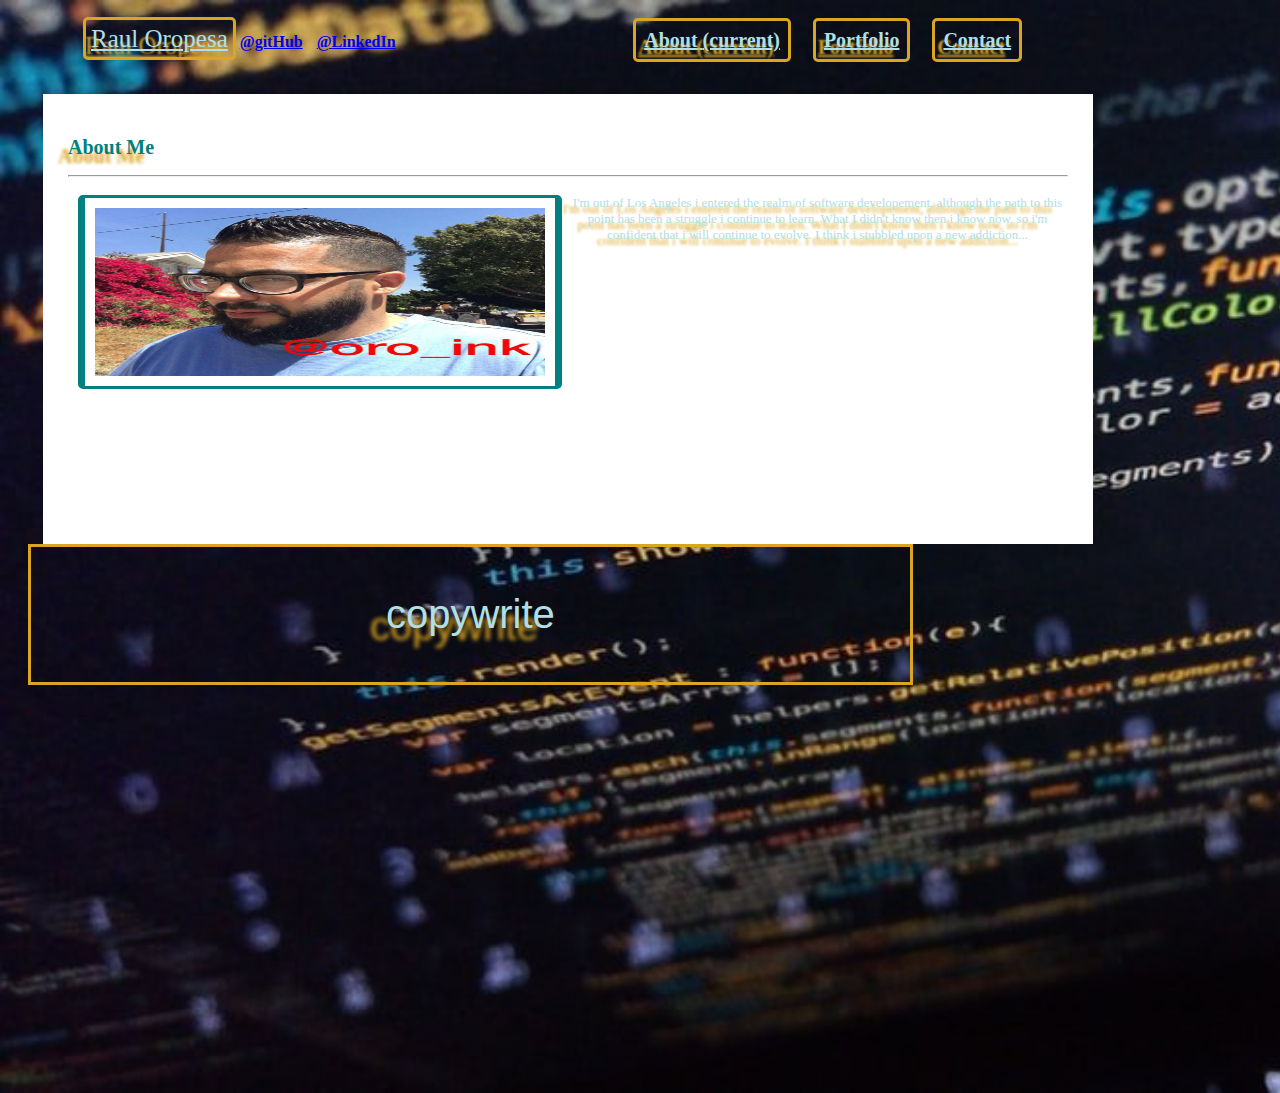
==== index.html @ 8c4f8dd7 "trying to get photo to populate to the web" ====
<!DOCTYPE html>
<html lang="en">
  <meta charset="UTF-8">
  <meta name="viewport" content="width=device-width, initial-scale=1.0">
  
<head>
    <link rel="stylesheet" href="https://stackpath.bootstrapcdn.com/bootstrap/4.5.0/css/bootstrap.min.css" integrity="sha384-9aIt2nRpC12Uk9gS9baDl411NQApFmC26EwAOH8WgZl5MYYxFfc+NcPb1dKGj7Sk" crossorigin="anonymous">
    <link rel="stylesheet" href="./assets/css/index.css">
    <link rel="stylesheet" href="navbar.css">
    
    <title>Document</title>
    
</head>
<body>


  <nav class="navbar navbar-expand-lg navbar-light bg-light invisible">
          <a class="navbar-brand visible" id="navbar-brand invisible" href="#" style="color: powderblue">Raul Oropesa</a>
          <a class="github visible"href="https://github.com/Rauloropesa3">@gitHub</a>
          <a class="linkedIn visible"href="https://www.linkedin.com/in/raojr12lr21af17rf17rioiii21/">@LinkedIn</a>
    <ul class="navbar-nav">
      <li class="nav-item active">
          <a class="nav-link visible" href="index.html" style="color: powderblue"
            >About <span class="sr-only">(current)</span></a>
      </li>
      <li class="nav-item visible">
          <a class="nav-link visible" href="Port.html" style="color: powderblue">Portfolio</a>
      </li>
      <li class="nav-item visible">
          <a class="nav-link" href="contact.html" style="color: powderblue">Contact</a>
      </li>
    </ul>
  </nav>
 <section>
    <div class="aboutMe invisible">
      <h2 class="h2 visible">About Me</h2> 
      <hr>
      <img src="assets\img\_oro_ink_.jpg" class="myImg visible" alt="picture of me">
      <p class="card-text visible">I'm out of Los Angeles i entered the realm of software developement, although the path to this
        point has been a struggle i continue to learn. What I didn't know then i know now, so i'm confident that 
        i will continue to evolve. I think i stubbled upon a new addiction...
      </p>
    </div>
    <style>
    body {
      background-image: url('./assets/img/codeBackGround_2.jpg');
         }
    </style>
  <footer class="footer"><p class="copywrite">copywrite</p></footer>
</div>
</body>

</html>
---- assets/css/index.css ----
body{
    background-size: cover;
  }
  
  .navbar-brand{
    padding: 5px;
    border-style: solid;
    border-color: goldenrod;
    border-radius: 5px;
    text-shadow: goldenrod -6px 7px 2px;
    margin-left: 75px;
    font-size: 25px;
  }
  
  .nav-link{
    padding: 8px;
    border-style: solid;
    border-color: goldenrod;
    border-radius: 5px ;
    text-shadow: goldenrod -6px 7px 2px;
    font-size: 20px;
  }

  .github{
    font-weight: bolder;
  }

  .linkedIn{
    margin-left: 10px;
    font-weight: bolder;
  }
  
  .card-text{
    text-align: center;
    position: relative;
    color: turquoise;
    padding: 5px;
  }
  
  img.myImg{
    object-position: bottom;
  }
  
  .copywrite{
    text-align: center;
  font-size: 20px;
  font-family: Verdana, Geneva, Tahoma, sans-serif;
  font-size: 40px;
  color: powderblue;
  text-shadow: goldenrod -16px 12px 4px
  
  }
  
  .footer{
   border-style: solid;
   border-color: goldenrod;
   padding: 5px;
  }
  
  
  @media screen and (max-width: 1600px) {
    .navbar-expand-lg {
      width: 100%;
      padding: 0;
    }
  
    #navbar-brand {
      width: 30%;
      margin-left: 30px;
      padding: 10px;
      font-size: 30px;
      text-align: center;
    }
  
    .navbar-nav {
      text-align: right;
      display: inline-block;
      width: 50%;
      margin-right: 20px;
      padding: 0px;
      font-size: 12px;
      font-weight: 600;
    }
  
  
  
    section {
      width: 60%;
      height: 100%;
      padding: 20px;
      padding-bottom: 400px;
    }
  
    .aboutMe {
      background-color: white;
      padding: 25px;
      margin-right: 150px;
      margin-left: 15px;
      height: 400px;
      width: 1000px;
    }
  
    .h2 {
      font-family: serif;
      font-weight: 700;
      color: powderblue;
      text-shadow: goldenrod -10px 9px 3.5px;
      font-size: 49px;
      padding: 0px;
      margin-right: 200px;
    }
  
    .myImg{
      border-style: outset;
      border-color: goldenrod ;
      border-width: 3px 7px 3px 7px;
      border-radius: 5px;
      height: 100%;
      width: 50%;
      float: left;
      padding: 10px;
      margin: 10px;
    }
    .card-text{
      color: powderblue;
      text-shadow: goldenrod -10px 6px 3px ;
  
    }
  
    p {
      color: salmon;
      font-family: cursive;
      font-weight: 400;
      font-size: 20px;
    }
  
    
   .copywrite{
    text-align: center;
  font-size: 20px;
  font-family: Verdana, Geneva, Tahoma, sans-serif;
  font-size: 40px;
  color: powderblue;
  text-shadow: goldenrod -16px 12px 4px
  
  }
  .footer{
   border-style: solid;
   border-color: goldenrod;
   padding: 5px;
  }
  
  
    
  }
  
  @media screen and (max-width: 1350px) {
    .navbar-expand-lg {
      width: 100%;
      padding: 0;
    }
  
    #navbar-brand {
      width: 30%;
      margin-left: 30px;
      padding: 10px;
      font-size: 30px;
      text-align: center;
    }
  
    .navbar-nav {
      text-align: right;
      display: inline-block;
      width: 50%;
      margin-right: 20px;
      padding: 0px;
      font-size: 12px;
      font-weight: 600;
    }
    
    ul li {
      display: inline-block;
      padding: 1.5%;
    }
  
    section {
      width: 70%;
      height: 100%;
      /* background-color: lightgray; */
      padding: 20px;
      padding-bottom: 400px;
    }
  
    .aboutMe {
      background-color: white;
      padding: 25px;
      margin-right: 150px;
      margin-left: 15px;
      height: 400px;
    }
  
    .h2 {
      font-family: serif;
      font-weight: 700;
      color: teal;
      font-size: 20px;
      padding: 0px;
  
    }
  
    .myImg{
      border-style: solid;
      border-color: teal;
      border-width: 3px 7px 3px 7px;
      border-radius: 5px;
      height: 42%;
      width: 45%;
      float: left;
      padding: 10px;
    }
  
    p {
      font-family: cursive;
      font-weight: 400;
      font-size: 13px;
    }
  
    .copywrite{
      text-align: center;
    font-size: 20px;
    font-family: Verdana, Geneva, Tahoma, sans-serif;
    font-size: 40px;
    color: powderblue;
    text-shadow: goldenrod -16px 12px 4px
  
  }
   .footer{
     border-style: solid;
     border-color: goldenrod;
     padding: 5px;
   }
  
  
    
    
  }
  
  @media screen and (max-width: 1200px) {
    .navbar-expand-lg {
      width: 100%;
      padding: 0;
    }
  
    #navbar-brand {
      width: 30%;
      margin-left: 30px;
      padding: 10px;
      font-size: 30px;
      text-align: center;
    }
  
    .navbar-nav {
      text-align: right;
      display: inline-block;
      width: 50%;
      margin-right: 20px;
      padding: 0px;
      font-size: 12px;
      font-weight: 600;
    }
  
    ul li {
      display: inline-block;
      padding: 1.5%;
    }
  
    section {
      width: 80%;
      height: 100%;
      /* background-color: lightgray; */
      padding: 20px;
      padding-bottom: 400px;
    }
  
    .aboutMe {
      background-color: white;
      padding: 25px;
      margin-right: 150px;
      margin-left: 15px;
      height: 400px;
    }
  
    .h2 {
      font-family: serif;
      font-weight: 700;
      color: teal;
      font-size: 49px;
      padding: 0px;
    }
  
    .myImg{
      border-style: solid;
      border-color: teal;
      border-width: 3px 7px 3px 7px;
      border-radius: 5px;
      height: 42%;
      width: 45%;
      float: left;
      padding: 10px;
    }
  
    p {
      font-family: cursive;
      font-weight: 400;
      font-size: 15px;
    }
  
   
   .footer{
     border-style: solid;
     border-color: goldenrod;
     padding: 5px;
   }
  
  
    
    
  }
  
  @media screen and (max-width: 980px) {
    .navbar-expand-lg {
      width: 100%;
      padding: 0;
    }
  
    #navbar-brand {
      width: 30%;
      margin-left: 30px;
      padding: 10px;
      font-size: 30px;
      text-align: center;
    }
  
    .navbar-nav {
      text-align: right;
      display: inline-block;
      width: 50%;
      margin-right: 20px;
      padding: 0px;
      font-size: 12px;
      font-weight: 600;
    }
  
    ul li {
      display: inline-block;
      padding: 1.5%;
    }
  
    section {
      width: 100%;
      height: 100%;
      /* background-color: lightgray; */
      padding: 20px;
      padding-bottom: 400px;
    }
    .aboutMe {
      background-color: white;
      padding: 25px;
      margin-right: 150px;
      margin-left: 15px;
      height: 400px;
    }
  
    h2 {
      font-family: serif;
      font-weight: 700;
      color: teal;
      font-size: 20px;
      padding: 0px;
    }
  
    section img {
      height: 40%;
      width: 45%;
      float: left;
      padding: 10px;
    }
  
    p {
      font-family: cursive;
      font-weight: 400;
      font-size: 13px;
    }
  
    footer{
    
      color: powderblue;
      text-align: center;
      font-size: 15px;
      padding: 2.5%;
  }
  
  }
  
    
  @media screen and (max-width: 768px) {
    .navbar-expand-lg {
      width: 100%;
      padding: 0;
    }
  
    #navbar-brand {
      width: 30%;
      margin-left: 30px;
      padding: 10px;
      font-size: 30px;
      text-align: center;
    }
  
    .navbar-nav {
      text-align: right;
      display: inline-block;
      width: 50%;
      margin-right: 20px;
      padding: 0px;
      font-size: 12px;
      font-weight: 600;
    }
  
  
    ul li {
      display: inline-block;
      padding: 1.5%;
    }
  
    section {
      width: 100%;
      height: 100%;
      /* background-color: lightgray; */
      padding: 5px;
      padding-bottom: 400px;
    }
    .aboutMe {
      background-color: white;
      height: 500px;
      padding: 20px;
      margin: 15px;
    }
  
    h2 {
      color: teal;
      font-size: 20px;
      padding: 1px;
    }
  
    section img {
      height: 40%;
      width: 45%;
      float: left;
      padding: 10px;
    }
  
    p {
      font-family: cursive;
      font-weight: 400;
    }
  
    footer{
    
      color: powderblue;
      text-align: center;
      font-size: 15px;
      padding: 2.5%;
  }
  
  }
    
  
  @media screen and (max-width: 640px) {
    .navbar-expand-lg {
      width: 100%;
      padding: 0;
    }
  
    #navbar-brand {
      width: 30%;
      margin-left: 30px;
      padding: 10px;
      font-size: 30px;
      text-align: center;
    }
  
    .navbar-nav {
      text-align: right;
      display: inline-block;
      width: 50%;
      margin-right: 20px;
      padding: 0px;
      font-size: 12px;
      font-weight: 600;
    }
  
  
    ul li {
      display: inline-block;
      padding: 1%;
    }
  
    section {
      width: 100%;
      height: 1000px;
      /* background-color: lightgray; */
      padding: 5px;
    }
    .aboutMe {
      height: 85%;
      background-color: white;
      padding: 12px;
      margin: 15px;
    }
  
    h2 {
      color: teal;
      padding: 1px;
    }
  
    section img {
      height: 40%;
      width: 100%;
      float: none;
    }
  
    p {
      font-family: cursive;
      font-weight: 400;
      margin: 10px;
    }
    
    footer{
    
      color: powderblue;
      text-align: center;
      font-size: 15px;
      padding: 2.5%;
  }
  
  }
  
  
  
  @media screen and (max-width: 480px) {
    
  
    ul li {
      display: inline-block;
      padding: 1%;
    }
  
    section {
      width: 100%;
      height: 950px;
      /* background-color: lightgray; */
      padding: 5px;
    }
    .aboutMe {
      height: 85%;
      background-color: white;
      padding: 12px;
      margin: 15px;
    }
  
    h2 {
      color: teal;
      padding: 1px;
    }
  
    section img {
      height: 30%;
      width: 100%;
      float: none;
    }
  
    p {
      font-family: cursive;
      font-weight: 400;
      margin: 10px;
    }
  
    footer{
    
      color: powderblue;
      text-align: center;
      font-size: 15px;
      padding: 2.5%;
  }
  
  }
  
  
  
  @media screen and (max-width: 300px) {
    
    ul li {
      display: inline-block;
      padding: 1%;
    }
  
    section {
      width: 100%;
      height: 1050px;
      /* background-color: lightgray; */
      padding: 5px;
    }
    .aboutMe {
      height: 85%;
      background-color: white;
      padding: 12px;
      margin: 15px;
    }
  
    h2 {
      color: teal;
      padding: 1px;
    }
  
    section img {
      height: 20%;
      width: 90%;
      float: none;
    }
  
    p {
      font-family: cursive;
      font-weight: 400;
      margin: 10px;
    }
  
    footer{
    
      color: powderblue;
      text-align: center;
      font-size: 15px;
      padding: 2.5%;
  }
  
    
  }
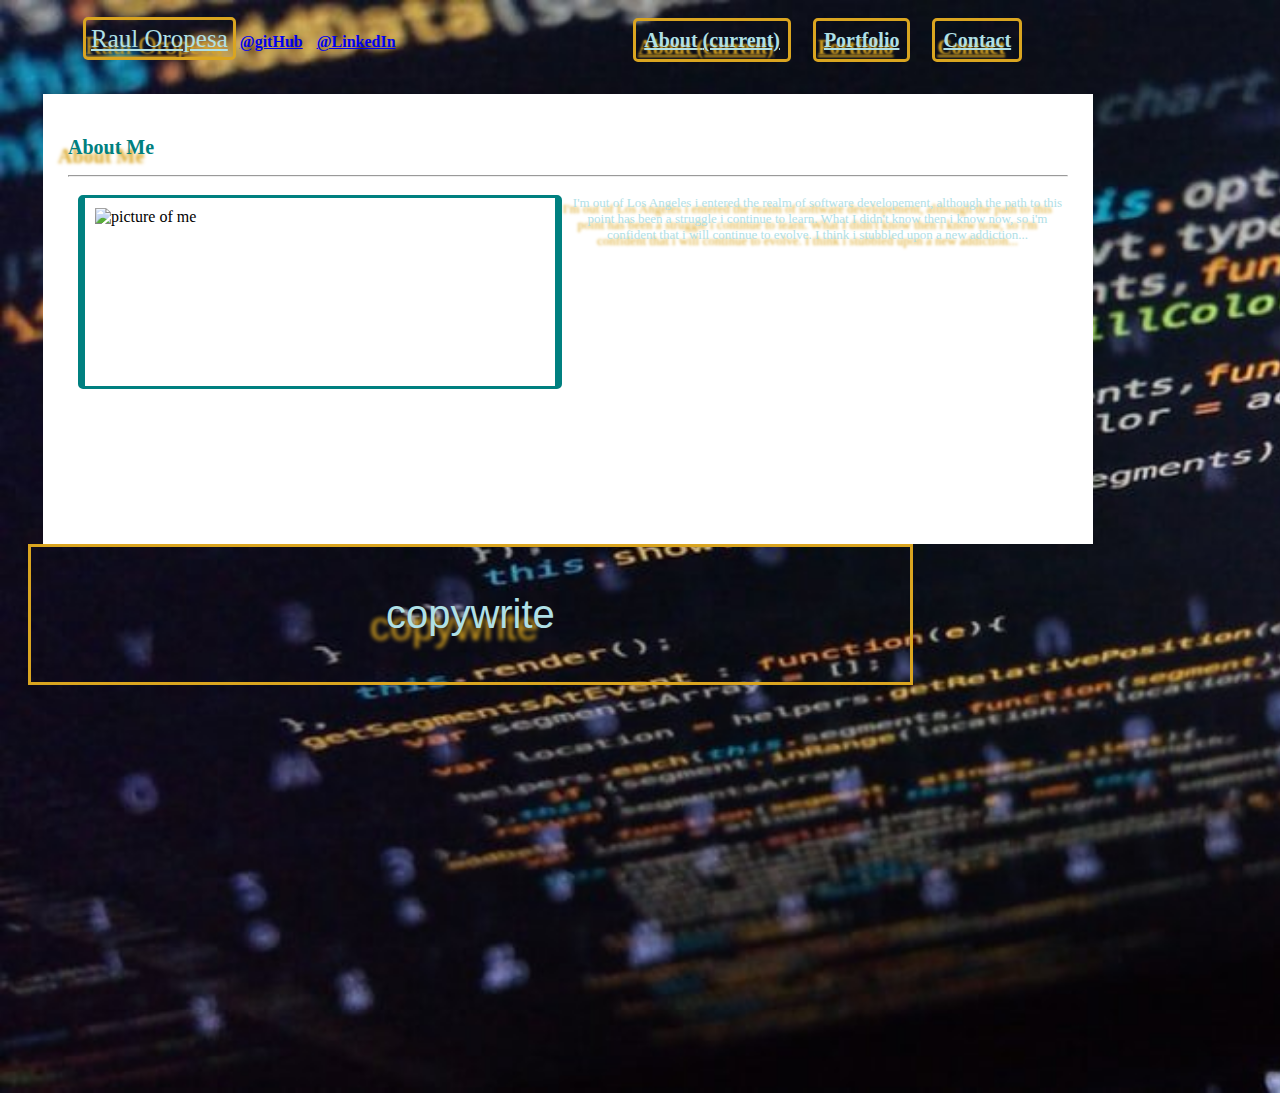
==== commit 20ded833: "added url" ====
--- a/index.html
+++ b/index.html
@@ -35,7 +35,7 @@
     <div class="aboutMe invisible">
       <h2 class="h2 visible">About Me</h2> 
       <hr>
-      <img src="assets\img\_oro_ink_.jpg" class="myImg visible" alt="picture of me">
+      <img src="https://scontent-lax3-1.cdninstagram.com/v/t51.2885-19/s320x320/32443677_1190067421129065_5169048159267061760_n.jpg?_nc_ht=scontent-lax3-1.cdninstagram.com&_nc_ohc=v5sEMm1pdEUAX937xkX&tp=1&oh=3cc3506c028432bad804027a2b92982b&oe=60079678" class="myImg visible" alt="picture of me">
       <p class="card-text visible">I'm out of Los Angeles i entered the realm of software developement, although the path to this
         point has been a struggle i continue to learn. What I didn't know then i know now, so i'm confident that 
         i will continue to evolve. I think i stubbled upon a new addiction...
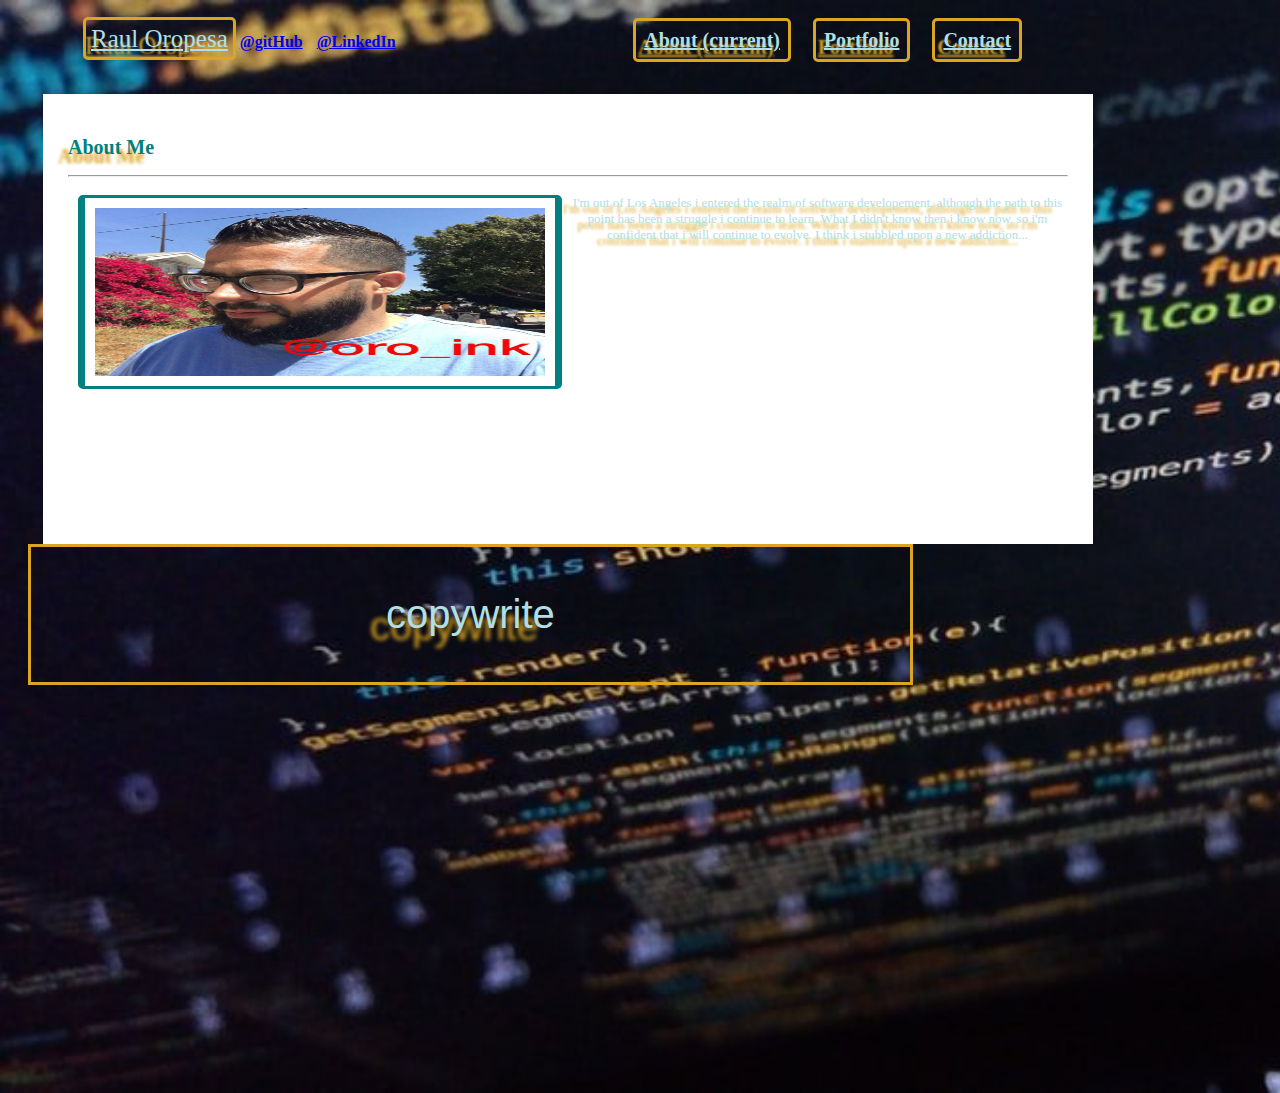
==== commit 1b51c4e5: "makes no sense, picture still not populating" ====
--- a/index.html
+++ b/index.html
@@ -35,7 +35,7 @@
     <div class="aboutMe invisible">
       <h2 class="h2 visible">About Me</h2> 
       <hr>
-      <img src="https://scontent-lax3-1.cdninstagram.com/v/t51.2885-19/s320x320/32443677_1190067421129065_5169048159267061760_n.jpg?_nc_ht=scontent-lax3-1.cdninstagram.com&_nc_ohc=v5sEMm1pdEUAX937xkX&tp=1&oh=3cc3506c028432bad804027a2b92982b&oe=60079678" class="myImg visible" alt="picture of me">
+      <img src="./assets/img/_oro_ink_.jpg" class="myImg visible" alt="picture of me">
       <p class="card-text visible">I'm out of Los Angeles i entered the realm of software developement, although the path to this
         point has been a struggle i continue to learn. What I didn't know then i know now, so i'm confident that 
         i will continue to evolve. I think i stubbled upon a new addiction...
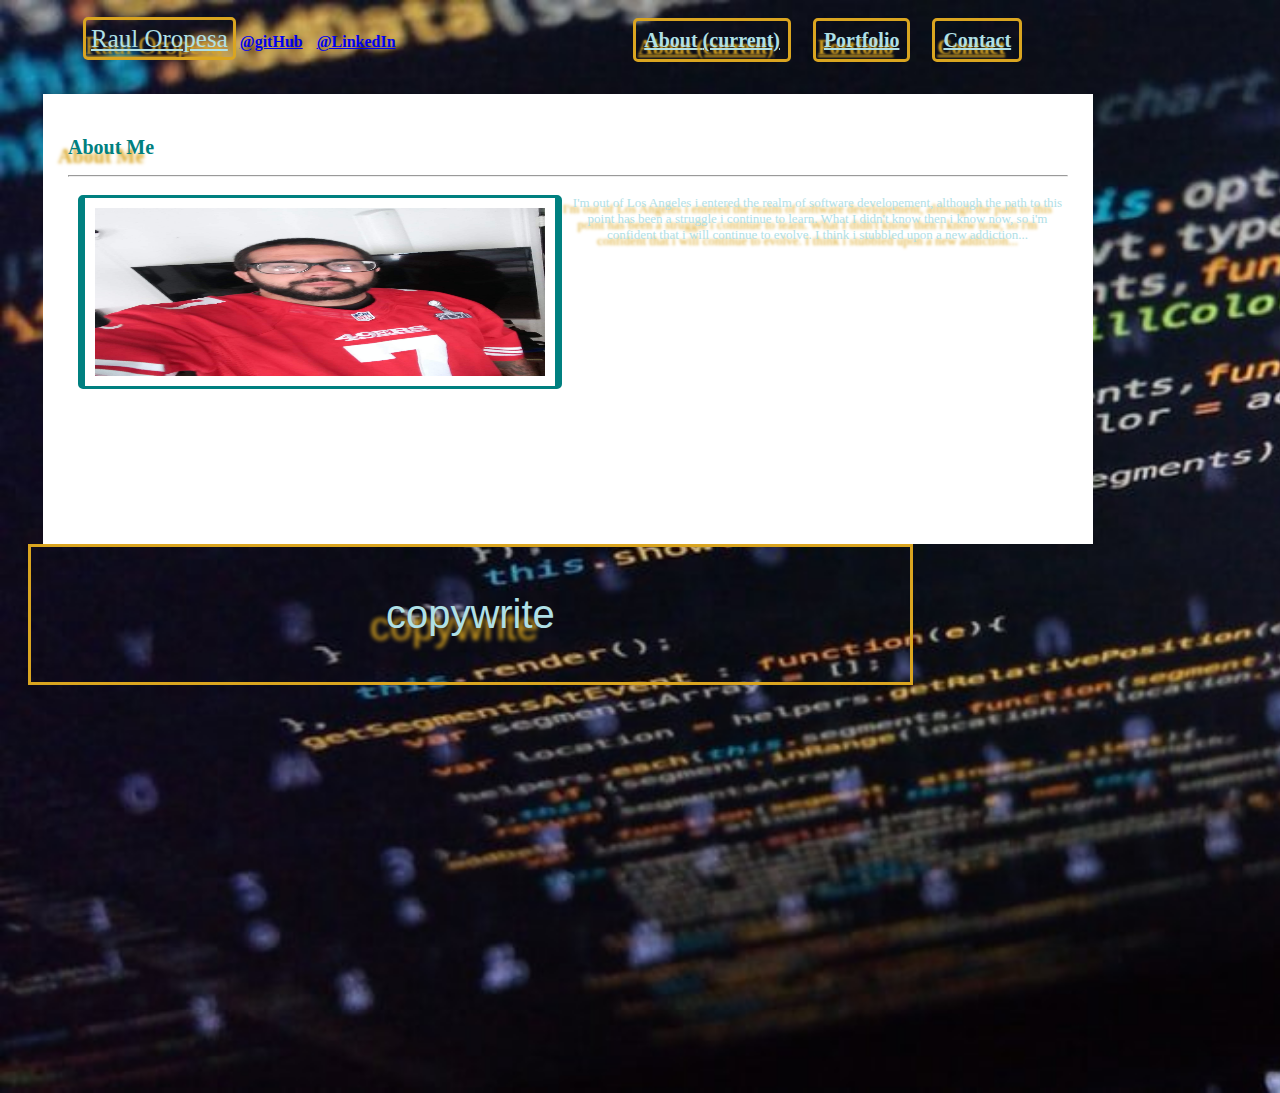
==== commit 75a09405: "upadating file" ====
--- a/index.html
+++ b/index.html
@@ -35,7 +35,7 @@
     <div class="aboutMe invisible">
       <h2 class="h2 visible">About Me</h2> 
       <hr>
-      <img src="./assets/img/_oro_ink_.jpg" class="myImg visible" alt="picture of me">
+      <img src="assets\img\FB_IMG_1570478835170.jpg" class="myImg visible" alt="picture of me">
       <p class="card-text visible">I'm out of Los Angeles i entered the realm of software developement, although the path to this
         point has been a struggle i continue to learn. What I didn't know then i know now, so i'm confident that 
         i will continue to evolve. I think i stubbled upon a new addiction...
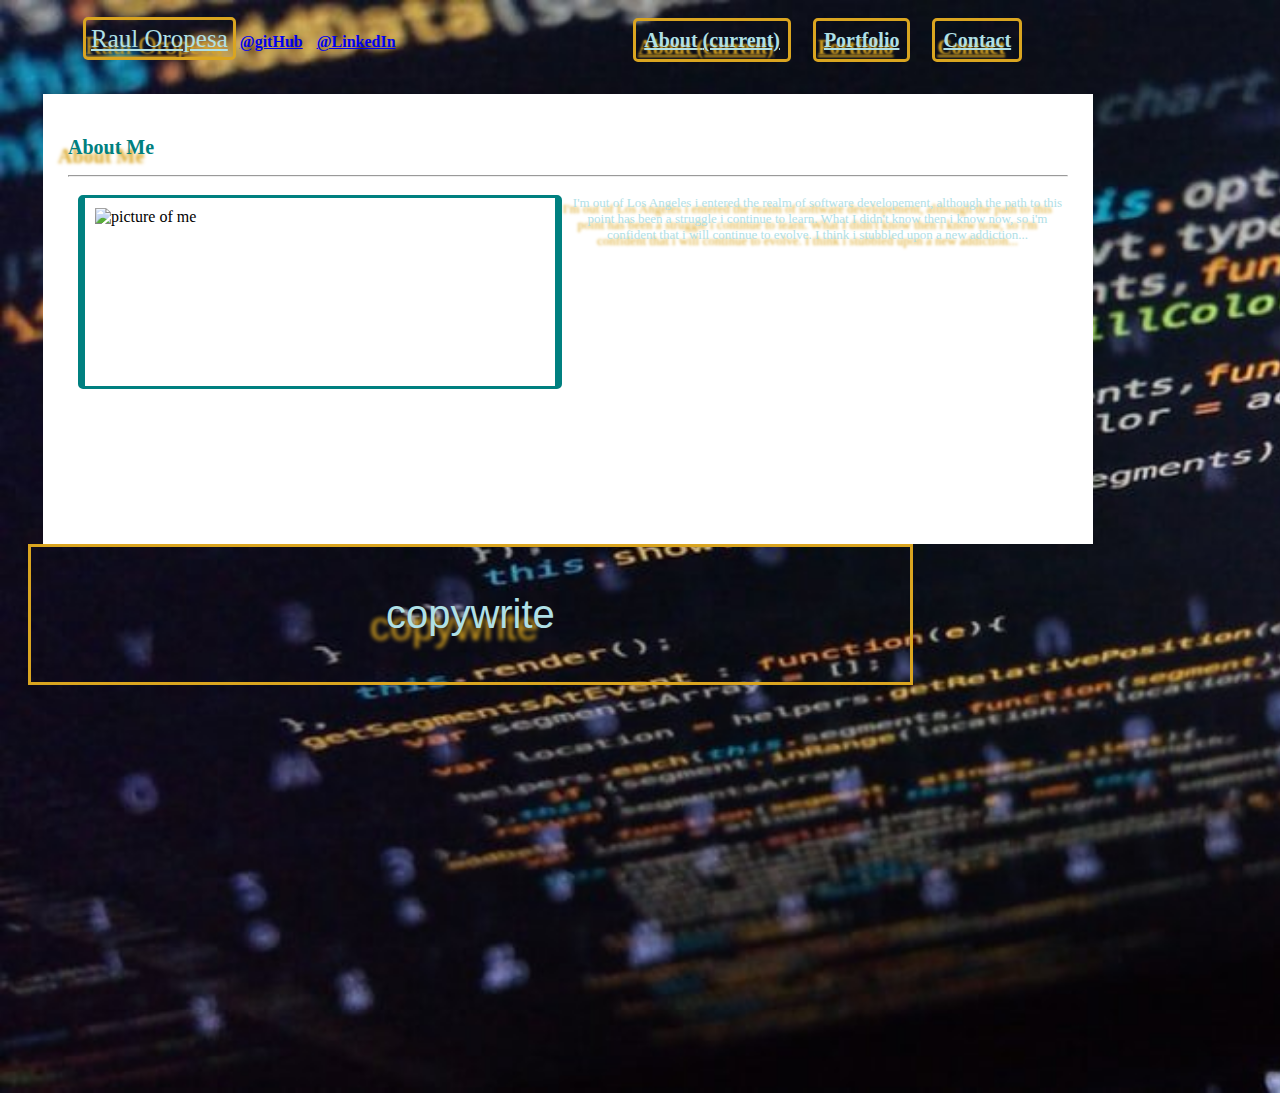
==== commit 33035138: "updating image file" ====
--- a/index.html
+++ b/index.html
@@ -35,7 +35,7 @@
     <div class="aboutMe invisible">
       <h2 class="h2 visible">About Me</h2> 
       <hr>
-      <img src="assets\img\FB_IMG_1570478835170.jpg" class="myImg visible" alt="picture of me">
+      <img src="https://user-images.githubusercontent.com/64676807/102706059-60d8e000-4243-11eb-8f9c-4bbed931852e.jpg" class="myImg visible" alt="picture of me">
       <p class="card-text visible">I'm out of Los Angeles i entered the realm of software developement, although the path to this
         point has been a struggle i continue to learn. What I didn't know then i know now, so i'm confident that 
         i will continue to evolve. I think i stubbled upon a new addiction...
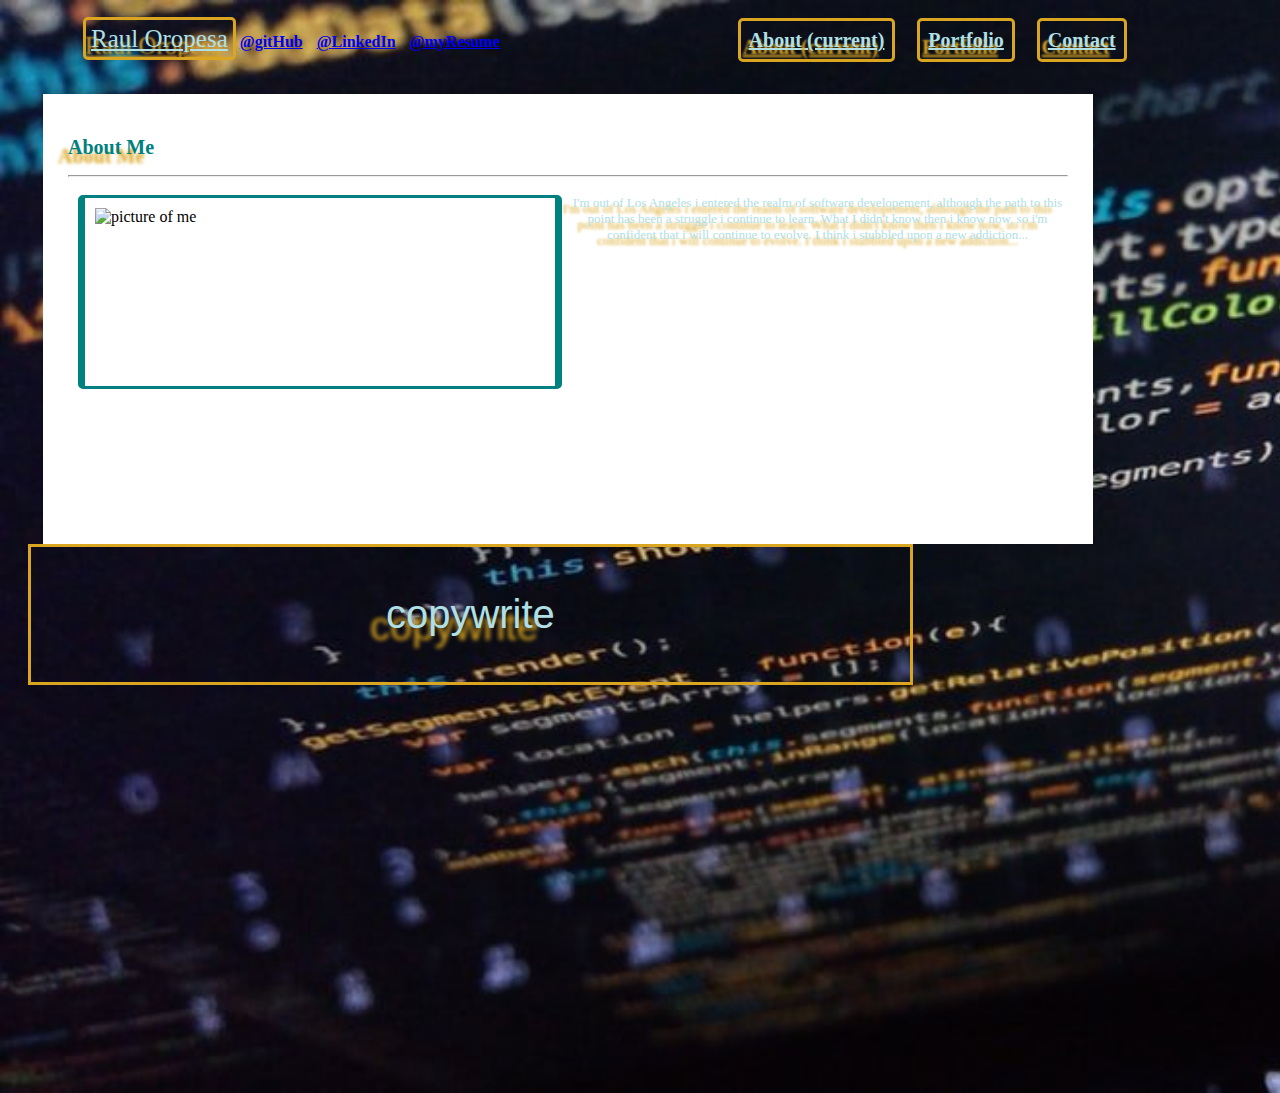
==== commit 6ccbafab: "added resume to aboutme and portfolio" ====
--- a/index.html
+++ b/index.html
@@ -18,6 +18,7 @@
           <a class="navbar-brand visible" id="navbar-brand invisible" href="#" style="color: powderblue">Raul Oropesa</a>
           <a class="github visible"href="https://github.com/Rauloropesa3">@gitHub</a>
           <a class="linkedIn visible"href="https://www.linkedin.com/in/raojr12lr21af17rf17rioiii21/">@LinkedIn</a>
+          <a class="myResume visible"href="https://docs.google.com/document/d/1btX-DJg7FpVJJwLP12ncw2JpDO5hVcbkurCUnPvb26o/edit?usp=sharing">@myResume</a>
     <ul class="navbar-nav">
       <li class="nav-item active">
           <a class="nav-link visible" href="index.html" style="color: powderblue"
--- a/assets/css/index.css
+++ b/assets/css/index.css
@@ -26,8 +26,13 @@
   }
 
   .linkedIn{
+    font-weight: bolder;
     margin-left: 10px;
+  }
+
+  .myResume{
     font-weight: bolder;
+    margin-left: 10px;
   }
   
   .card-text{
